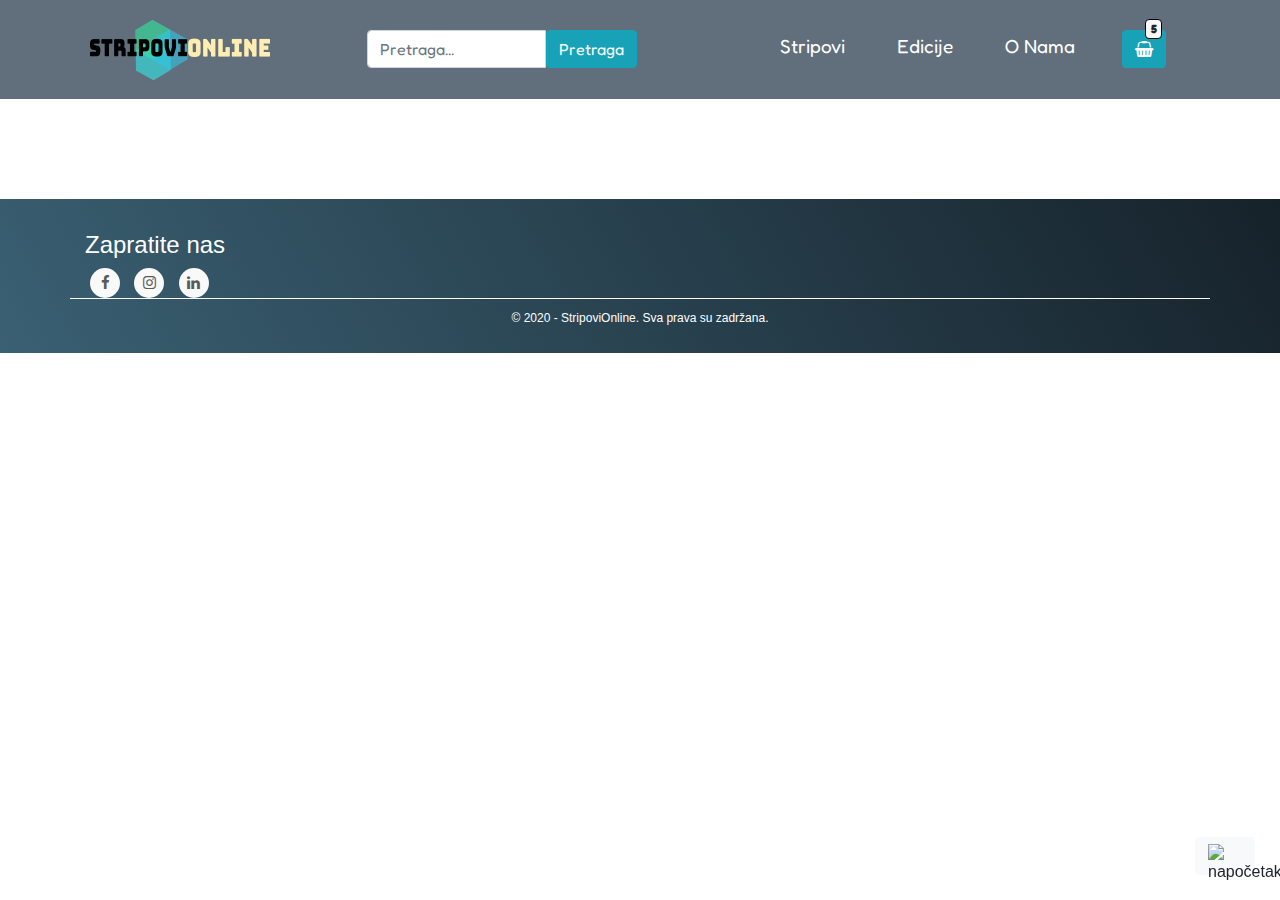
==== cart.html @ 2965edc5 "Update cart.html" ====
<!DOCTYPE html>
<html lang="en">

<head>
    <meta charset="UTF-8">
    <meta name="viewport" content="width=device-width, initial-scale=1.0">
    <title>StripoviOnline</title>
    <link rel="stylesheet" href="style.css">
    <script src="code.js"></script>
    <meta charset='utf-8'>
    <!-- CSS -->
    <link rel="stylesheet" href="https://maxcdn.bootstrapcdn.com/bootstrap/4.3.1/css/bootstrap.min.css">
    <!-- jQuery -->
    <script src="https://ajax.googleapis.com/ajax/libs/jquery/3.4.1/jquery.min.js"></script>
    <!-- Popper JS -->
    <script src="https://cdnjs.cloudflare.com/ajax/libs/popper.js/1.14.7/umd/popper.min.js">
    </script>
    <!-- JavaScript -->
    <script src="https://maxcdn.bootstrapcdn.com/bootstrap/4.3.1/js/bootstrap.min.js">
    </script>
    <!--Icons-->
    <link rel="stylesheet" href="https://cdnjs.cloudflare.com/ajax/libs/font-awesome/4.7.0/css/font-awesome.min.css">
</head>

<body>
    <div class="topnav">
        <div id="custom-search-input">
            <div class="input-group col-md-3 pretraga">
                <input type="text" class="form-control input-sm" placeholder="Pretraga..." />
                <span class="input-group-btn">
                    <button class="btn btn-info btn-md" type="button">Pretraga
                    </button>
                </span>
            </div>
        </div>
        <div class="img logo">
            <a href="index.html"><img src="slike/stripovionline.png" alt="logo"></a>
        </div>
        <a href="stripovi.html">Stripovi</a>
        <a href="edicije.html">Edicije</a>
        <a href="onama.html">O Nama</a>
        <span id="group">
            <button type="button" class="btn btn-info">
                <i class="fa fa-shopping-basket"></i>
            </button>
            <span class="badge badge-light">5</span>
        </span>
    </div>
    <div class="container-fluid pr-0 pl-0">
        <div class="backtotop">
            <a href="#" class="btn btn-light btn-md back-to-top" role="button"><img src="slike/top.png" class="totop"
                    alt="napočetak"></a>
        </div>        
    </div>
    <footer class="mainfooter" role="contentinfo">
        <div class="footer-middle">
            <div class="container">
                <div class="row">
                    <div class="col-md-12">
                        <h4>Zapratite nas</h4>
                        <ul class="social-network social-circle">
                            <li><a href="www.facebook.com" class="icoFacebook" title="Facebook"><i
                                        class="fa fa-facebook"></i></a>
                            </li>
                            <li><a href="www.instagram.com" class="icoInstagram" title="Instagram"><i
                                        class="fa fa-instagram"></i></a>
                            </li>
                            <li><a href="www.linkedin.com" class="icoLinkedin" title="Linkedin"><i
                                        class="fa fa-linkedin"></i></a>
                            </li>
                        </ul>
                    </div>
                </div>
                <div class="row">
                    <div class="col-md-12 copy">
                        <p class="text-center">&copy; 2020 - StripoviOnline. Sva prava su zadržana.</p>
                    </div>
                </div>
            </div>
        </div>
    </footer>
</body>

</html>
---- style.css ----
@import url('https://fonts.googleapis.com/css2?family=Fredoka+One&display=swap');
@import url('https://fonts.googleapis.com/css2?family=Open+Sans&display=swap');
@import url('https://fonts.googleapis.com/css2?family=Lato&display=swap');
body {
    font-size: 18px;
    width: 100%;
}

.container-fluid {
    background-color: #868f98;
    padding-right: 0px;
    padding-left: 0px;
}

.pretraga {
    display: inline;
    left: 20em;
    top: 4.4em;
}

.kupi {
    filter: invert(100%);
    margin-bottom: 10px;
}

/* Navigacija */

.topnav {
    background-color: #616f7c;
    overflow: hidden;
    display: block;
    text-align: center;
    font-family: 'Fredoka One', cursive;
    position: relative;
    padding-left: 2em;
    padding-right: 3em;
    margin-top: -40px;
}

.topnav a {
    color: white;
    text-align: center;
    margin-right: 2em;
    padding: 5px;
    font-size: 19px;
    display: inline-block;
}

.topnav>a:hover {
    background-color: #74797e;
    color: white;
}

.badge { 
    position: relative; 
    top: -20px; 
    left: -25px; 
    border: 1px solid black; 
    border-radius: 50%; 
} 
button { 
    margin:5px; 
} 

/*Slike*/

.logo {
    display: inline;
    margin-right: 450px;
}

.thumbnail img {
    display: inline;
    height: 250px;
    width: 180px;
}

/*Dugme "Dodaj"*/

.dugme {
    position: absolute;
    bottom: 0;
    right: 1em;
    line-height: 2vw;
    text-align: center;
    font-family: 'Lato', sans-serif;
}

/*Stripovi.html*/

#stripovi {
    padding-top: 1em;
    margin-left: 10px;
}

.comic-img-top {
    position: relative;
    display: inline-block;
    background-color: whitesmoke;
    border-radius: 3px;
    margin-right: 15px;
    margin-top: 5px;
    margin-bottom: 5px;
}

.naziv {
    font-family: 'Fredoka One', cursive;
    float: right;
    margin-top: auto;
}

.cena {
    position: absolute;
    color: rgb(16, 111, 114);
    bottom: 3em;
    right: 1em;
    font-family: 'Lato', sans-serif;
    font-weight: 1000;
}

.opis {
    font-family: 'Lato', sans-serif;
    font-weight: 600;
}

/*Index.html*/

.carousel-inner img {
    width: 100%;
    height: 100vh;
    padding-bottom: 1em;
}

.carousel-inner {
    padding-left: 0em;
    padding-right: 0em;
    margin-left: 0em;
    margin-right: 0em;
}

.carousel-indicators li {
    visibility: hidden;
}

.card-title {
    font-family: 'Fredoka One', cursive;
}

.card-body>p {
    font-family: 'Lato', sans-serif;
}

.card-deck {
    padding-bottom: 1em;
}

.card:hover {
    box-shadow: 55px 55px 55px 55px rgba(0, 0, 0, 0.3);
    transition: 375ms;    
}

.card-img-top {
    height: 15em;
}

.footer-middle{
    margin-top: 0em;
}

/*Dugme "Vrh"*/

.back-to-top {
    position: fixed;
    bottom: 35px;
    right: 25px;
    height: 38px;
    width: 60px;
    display: none;
    margin-bottom: -10px;
}

/*Footer*/


.form{
    text-align: center;
    width: 10em;
}

footer {
    background: #16222A;
    background: -webkit-linear-gradient(59deg, #3A6073, #16222A);
    background: linear-gradient(60deg, #3A6073, #16222A);
    color: white;
    margin-top: 100px;
}

footer a {
    color: #fff;
    font-size: 14px;
    transition-duration: 0.2s;
}

footer a:hover {
    color: #FA944B;
    text-decoration: none;
}

.copy {
    font-size: 12px;
    padding: 10px;
    border-top: 1px solid #FFFFFF;
}

.footer-middle {
    padding-top: 2em;
    color: white;
}

.map-container-2 {
    overflow: hidden;
    padding-bottom: 56.25%;
    position: relative;
    height: 0;
}

.map-container-2 iframe {
    left: 0;
    top: 0;
    height: 100%;
    width: 100%;
    position: absolute;
}

/* Social */

ul.social-network {
    list-style: none;
    display: inline;
    margin-left: 0 !important;
    padding: 0;
}

ul.social-network li {
    display: inline;
    margin: 0 5px;
}

/* footer social icons */

.social-network a.icoFacebook:hover {
    background-color: #3B5998;
}

.social-network a.icoLinkedin:hover {
    background-color: #007bb7;
}

.social-network a.icoInstagram:hover {
    background: #f09433;
    background: -moz-linear-gradient(45deg, #f09433 0%, #e6683c 25%, #dc2743 50%, #cc2366 75%, #bc1888 100%);
    background: -webkit-linear-gradient(45deg, #f09433 0%, #e6683c 25%, #dc2743 50%, #cc2366 75%, #bc1888 100%);
    background: linear-gradient(45deg, #f09433 0%, #e6683c 25%, #dc2743 50%, #cc2366 75%, #bc1888 100%);
    filter: progid:DXImageTransform.Microsoft.gradient( startColorstr='#f09433', endColorstr='#bc1888', GradientType=1);
}

.social-network a.icoFacebook:hover i, .social-network a.icoLinkedin:hover i, .social-network a.icoInstagram:hover i {
    color: #fff;
}

.social-network a.socialIcon:hover, .socialHoverClass {
    color: #44BCDD;
}

.social-circle li a {
    display: inline-block;
    position: relative;
    margin: 0 auto 0 auto;
    -moz-border-radius: 50%;
    -webkit-border-radius: 50%;
    border-radius: 50%;
    text-align: center;
    width: 30px;
    height: 30px;
    font-size: 15px;
}

.social-circle li i {
    margin: 0;
    line-height: 30px;
    text-align: center;
}

.social-circle li a:hover i, .triggeredHover {
    -moz-transform: rotate(360deg);
    -webkit-transform: rotate(360deg);
    -ms--transform: rotate(360deg);
    transform: rotate(360deg);
    -webkit-transition: all 0.2s;
    -moz-transition: all 0.2s;
    -o-transition: all 0.2s;
    -ms-transition: all 0.2s;
    transition: all 0.2s;
}

.social-circle i {
    color: #595959;
    -webkit-transition: all 0.8s;
    -moz-transition: all 0.8s;
    -o-transition: all 0.8s;
    -ms-transition: all 0.8s;
    transition: all 0.8s;
}

.social-network a {
    background-color: #F9F9F9;
}
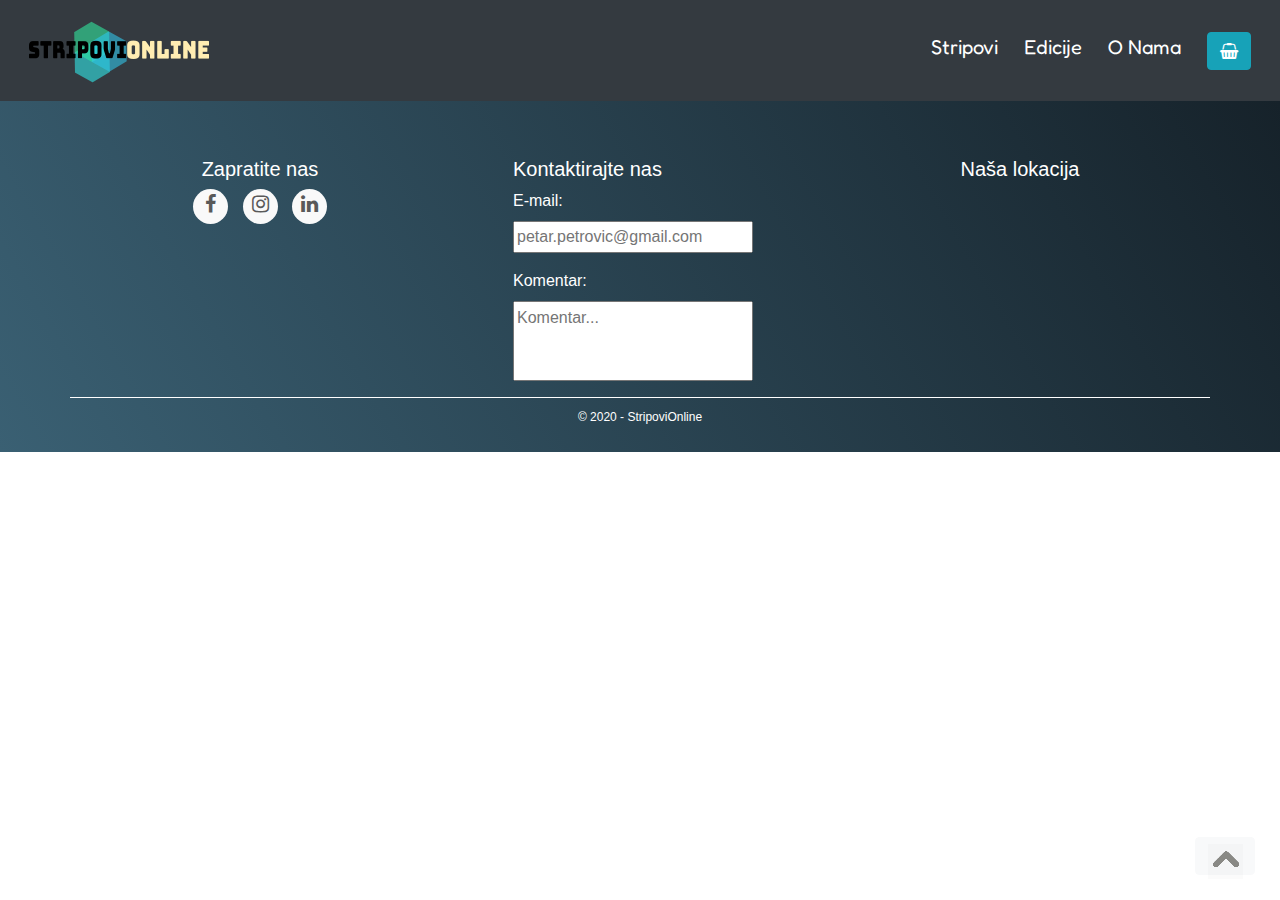
==== commit 2393d26a: "Izmene1" ====
--- a/cart.html
+++ b/cart.html
@@ -23,30 +23,37 @@
 </head>
 
 <body>
-    <div class="topnav">
-        <div id="custom-search-input">
-            <div class="input-group col-md-3 pretraga">
-                <input type="text" class="form-control input-sm" placeholder="Pretraga..." />
-                <span class="input-group-btn">
-                    <button class="btn btn-info btn-md" type="button">Pretraga
-                    </button>
-                </span>
-            </div>
+    <nav class="navbar navbar-expand-lg navbar-light bg-dark sticky-top py-0">
+        <a class="navbar-brand" href="index.html"><img src="slike/stripovionline.png" alt="stripovionline"></a>
+        <button class="navbar-toggler" data-target="#my-nav" data-toggle="collapse" aria-controls="my-nav"
+            aria-expanded="false" aria-label="Toggle navigation">
+            <span class="navbar-toggler-icon"></span>
+        </button>
+        <div id="my-nav" class="collapse navbar-collapse">
+            <ul class="navbar-nav ml-auto">
+                <li class="nav-item active ">
+                    <a class="nav-link efekat" href="stripovi.html" style="color: white;">Stripovi<span
+                            class="sr-only"></span></a>
+                </li>
+                <li class="nav-item active ">
+                    <a class="nav-link efekat" href="edicije.html" style="color: white;">Edicije<span
+                            class="sr-only"></span></a>
+                </li>
+                <li class="nav-item active ">
+                    <a class="nav-link efekat" href="onama.html" style="color: white;">O Nama<span class="sr-only"></span></a>
+                </li>
+                <li class="nav-item active">
+                    <a class="nav-link" href="stripovi.html"> <span id="group">
+                            <button type="button" class="btn btn-info">
+                                <i class="fa fa-shopping-basket"></i>
+                            </button>
+                            <span class="badge badge-light"></span>
+                        </span><span class="sr-only"></span></a>
+                </li>
+            </ul>
         </div>
-        <div class="img logo">
-            <a href="index.html"><img src="slike/stripovionline.png" alt="logo"></a>
-        </div>
-        <a href="stripovi.html">Stripovi</a>
-        <a href="edicije.html">Edicije</a>
-        <a href="onama.html">O Nama</a>
-        <span id="group">
-            <button type="button" class="btn btn-info">
-                <i class="fa fa-shopping-basket"></i>
-            </button>
-            <span class="badge badge-light">5</span>
-        </span>
-    </div>
-    <div class="container-fluid pr-0 pl-0">
+    </nav>
+    <div class="container-fluid">
         <div class="backtotop">
             <a href="#" class="btn btn-light btn-md back-to-top" role="button"><img src="slike/top.png" class="totop"
                     alt="napočetak"></a>
@@ -56,8 +63,8 @@
         <div class="footer-middle">
             <div class="container">
                 <div class="row">
-                    <div class="col-md-12">
-                        <h4>Zapratite nas</h4>
+                    <div class="col-md-4 socials">
+                        <h5>Zapratite nas</h5>
                         <ul class="social-network social-circle">
                             <li><a href="www.facebook.com" class="icoFacebook" title="Facebook"><i
                                         class="fa fa-facebook"></i></a>
@@ -70,10 +77,28 @@
                             </li>
                         </ul>
                     </div>
+                    <div class="col-md-4 contactform">
+                        <div class="form">
+                            <h5>Kontaktirajte nas</h5>
+                            <label for="email">E-mail:</label>
+                            <input type="email" name="email" id="email" placeholder="petar.petrovic@gmail.com"
+                                style="height: 2em; width: 15em; margin-bottom: 1em;"><br>
+                            <label for="textarea">Komentar:</label>
+                            <input type="text" name="textarea" id="textarea" placeholder="Komentar..."
+                                style="height: 5em; width: 15em; margin-bottom: 1em; padding-bottom: 3em;"><br>
+                        </div>
+                    </div>
+                    <div class="col-md-4 map">
+                        <h5>Naša lokacija</h5>
+                        <div id="map-container-google-2" class="z-depth-1-half map-container" style="height: 13em; text-align: center;">
+                            <iframe src="https://maps.google.com/maps?q=belgrade&t=&z=13&ie=UTF8&iwloc=&output=embed"
+                                frameborder="1" style="border:0;" allowfullscreen></iframe>
+                        </div>
+                    </div>
                 </div>
                 <div class="row">
                     <div class="col-md-12 copy">
-                        <p class="text-center">&copy; 2020 - StripoviOnline. Sva prava su zadržana.</p>
+                        <p class="text-center">&copy; 2020 - StripoviOnline</p>
                     </div>
                 </div>
             </div>
@@ -81,4 +106,4 @@
     </footer>
 </body>
 
-</html>
+</html>--- a/style.css
+++ b/style.css
@@ -8,8 +8,7 @@
 
 .container-fluid {
     background-color: #868f98;
-    padding-right: 0px;
-    padding-left: 0px;
+    overflow: hidden;
 }
 
 .pretraga {
@@ -25,42 +24,39 @@
 
 /* Navigacija */
 
-.topnav {
-    background-color: #616f7c;
-    overflow: hidden;
-    display: block;
+nav {
+    padding: 24px;
     text-align: center;
     font-family: 'Fredoka One', cursive;
-    position: relative;
-    padding-left: 2em;
-    padding-right: 3em;
-    margin-top: -40px;
-}
-
-.topnav a {
+    font-size: 20px;
+}
+
+nav a {    
+    text-decoration: none;
+    padding: 20px 0;
+    margin: 0 5px;
+    font-size: 20px;
+}
+
+.efekat:hover {
+    transition: 0.125s ease;
     color: white;
-    text-align: center;
-    margin-right: 2em;
-    padding: 5px;
-    font-size: 19px;
-    display: inline-block;
-}
-
-.topnav>a:hover {
-    background-color: #74797e;
-    color: white;
-}
-
-.badge { 
-    position: relative; 
-    top: -20px; 
-    left: -25px; 
-    border: 1px solid black; 
-    border-radius: 50%; 
-} 
-button { 
-    margin:5px; 
-} 
+    border-top: 4px solid white;
+    border-bottom: 4px solid white;
+    padding: 6px 0;
+}
+
+.badge {
+    position: relative;
+    top: -20px;
+    left: -25px;
+    border: 1px solid black;
+    border-radius: 50%;
+}
+
+button {
+    margin: 5px;
+}
 
 /*Slike*/
 
@@ -156,14 +152,14 @@
 
 .card:hover {
     box-shadow: 55px 55px 55px 55px rgba(0, 0, 0, 0.3);
-    transition: 375ms;    
+    transition: 375ms;
 }
 
 .card-img-top {
     height: 15em;
 }
 
-.footer-middle{
+.footer-middle {
     margin-top: 0em;
 }
 
@@ -181,10 +177,20 @@
 
 /*Footer*/
 
-
-.form{
-    text-align: center;
-    width: 10em;
+.form {
+    text-align: left;
+    position: relative;
+    width: 100%;
+    padding-right: 3em;
+    padding-left: 3em;
+}
+
+.socials, .contactform, .map{
+    text-align: center;
+}
+
+.socials .contactform .map>h5{
+    padding-bottom: 2em;
 }
 
 footer {
@@ -192,7 +198,7 @@
     background: -webkit-linear-gradient(59deg, #3A6073, #16222A);
     background: linear-gradient(60deg, #3A6073, #16222A);
     color: white;
-    margin-top: 100px;
+    padding-top: 1.5em;
 }
 
 footer a {
@@ -239,11 +245,13 @@
     display: inline;
     margin-left: 0 !important;
     padding: 0;
+    
 }
 
 ul.social-network li {
     display: inline;
     margin: 0 5px;
+    
 }
 
 /* footer social icons */
@@ -280,9 +288,9 @@
     -webkit-border-radius: 50%;
     border-radius: 50%;
     text-align: center;
-    width: 30px;
-    height: 30px;
-    font-size: 15px;
+    width: 35px;
+    height: 35px;
+    font-size: 20px;
 }
 
 .social-circle li i {
@@ -314,4 +322,5 @@
 
 .social-network a {
     background-color: #F9F9F9;
-}+}
+
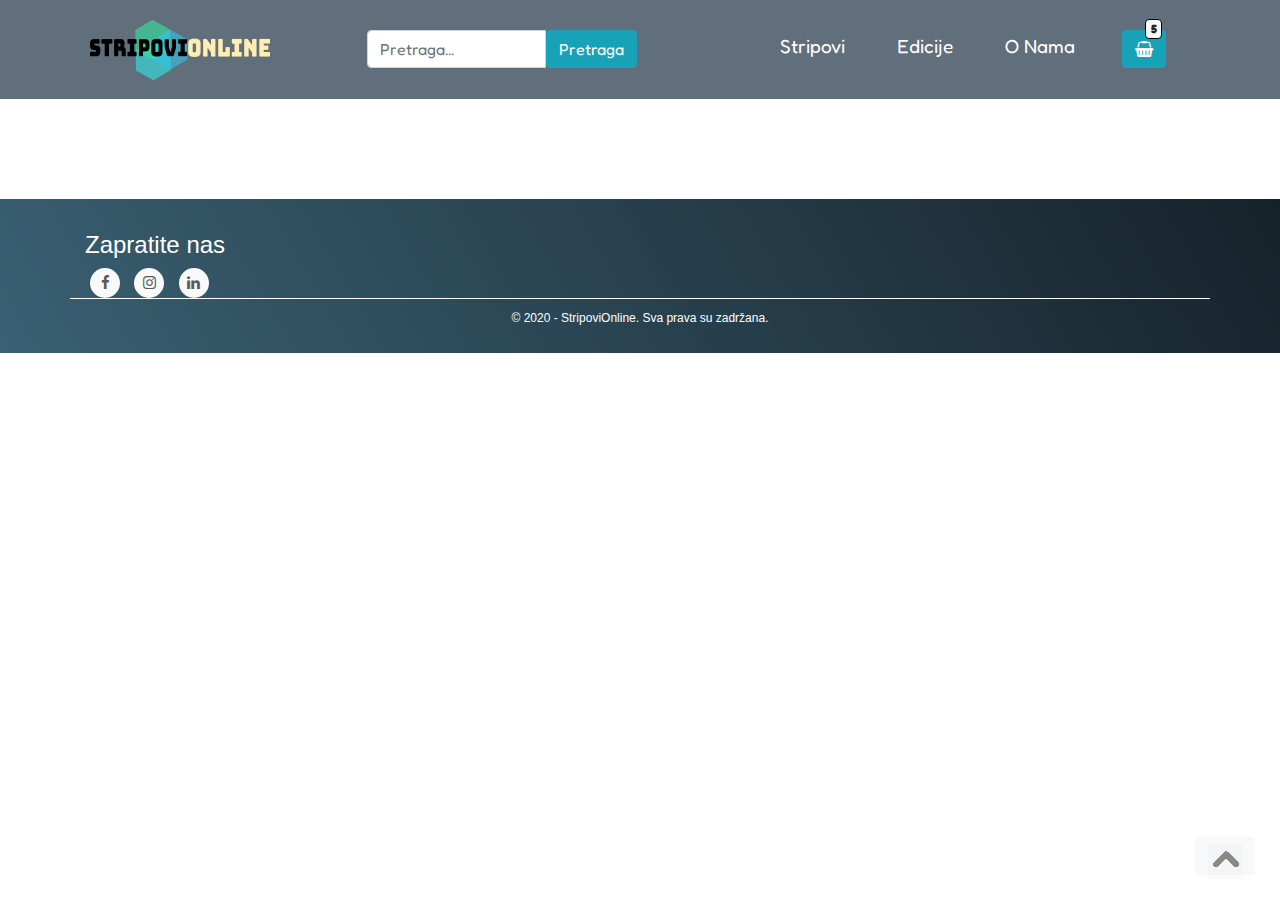
==== commit cdb671fc: "Merge pull request #1 from Sys23/Sys23-patch-1" ====
--- a/cart.html
+++ b/cart.html
@@ -23,37 +23,30 @@
 </head>
 
 <body>
-    <nav class="navbar navbar-expand-lg navbar-light bg-dark sticky-top py-0">
-        <a class="navbar-brand" href="index.html"><img src="slike/stripovionline.png" alt="stripovionline"></a>
-        <button class="navbar-toggler" data-target="#my-nav" data-toggle="collapse" aria-controls="my-nav"
-            aria-expanded="false" aria-label="Toggle navigation">
-            <span class="navbar-toggler-icon"></span>
-        </button>
-        <div id="my-nav" class="collapse navbar-collapse">
-            <ul class="navbar-nav ml-auto">
-                <li class="nav-item active ">
-                    <a class="nav-link efekat" href="stripovi.html" style="color: white;">Stripovi<span
-                            class="sr-only"></span></a>
-                </li>
-                <li class="nav-item active ">
-                    <a class="nav-link efekat" href="edicije.html" style="color: white;">Edicije<span
-                            class="sr-only"></span></a>
-                </li>
-                <li class="nav-item active ">
-                    <a class="nav-link efekat" href="onama.html" style="color: white;">O Nama<span class="sr-only"></span></a>
-                </li>
-                <li class="nav-item active">
-                    <a class="nav-link" href="stripovi.html"> <span id="group">
-                            <button type="button" class="btn btn-info">
-                                <i class="fa fa-shopping-basket"></i>
-                            </button>
-                            <span class="badge badge-light"></span>
-                        </span><span class="sr-only"></span></a>
-                </li>
-            </ul>
+    <div class="topnav">
+        <div id="custom-search-input">
+            <div class="input-group col-md-3 pretraga">
+                <input type="text" class="form-control input-sm" placeholder="Pretraga..." />
+                <span class="input-group-btn">
+                    <button class="btn btn-info btn-md" type="button">Pretraga
+                    </button>
+                </span>
+            </div>
         </div>
-    </nav>
-    <div class="container-fluid">
+        <div class="img logo">
+            <a href="index.html"><img src="slike/stripovionline.png" alt="logo"></a>
+        </div>
+        <a href="stripovi.html">Stripovi</a>
+        <a href="edicije.html">Edicije</a>
+        <a href="onama.html">O Nama</a>
+        <span id="group">
+            <button type="button" class="btn btn-info">
+                <i class="fa fa-shopping-basket"></i>
+            </button>
+            <span class="badge badge-light">5</span>
+        </span>
+    </div>
+    <div class="container-fluid pr-0 pl-0">
         <div class="backtotop">
             <a href="#" class="btn btn-light btn-md back-to-top" role="button"><img src="slike/top.png" class="totop"
                     alt="napočetak"></a>
@@ -63,8 +56,8 @@
         <div class="footer-middle">
             <div class="container">
                 <div class="row">
-                    <div class="col-md-4 socials">
-                        <h5>Zapratite nas</h5>
+                    <div class="col-md-12">
+                        <h4>Zapratite nas</h4>
                         <ul class="social-network social-circle">
                             <li><a href="www.facebook.com" class="icoFacebook" title="Facebook"><i
                                         class="fa fa-facebook"></i></a>
@@ -77,28 +70,10 @@
                             </li>
                         </ul>
                     </div>
-                    <div class="col-md-4 contactform">
-                        <div class="form">
-                            <h5>Kontaktirajte nas</h5>
-                            <label for="email">E-mail:</label>
-                            <input type="email" name="email" id="email" placeholder="petar.petrovic@gmail.com"
-                                style="height: 2em; width: 15em; margin-bottom: 1em;"><br>
-                            <label for="textarea">Komentar:</label>
-                            <input type="text" name="textarea" id="textarea" placeholder="Komentar..."
-                                style="height: 5em; width: 15em; margin-bottom: 1em; padding-bottom: 3em;"><br>
-                        </div>
-                    </div>
-                    <div class="col-md-4 map">
-                        <h5>Naša lokacija</h5>
-                        <div id="map-container-google-2" class="z-depth-1-half map-container" style="height: 13em; text-align: center;">
-                            <iframe src="https://maps.google.com/maps?q=belgrade&t=&z=13&ie=UTF8&iwloc=&output=embed"
-                                frameborder="1" style="border:0;" allowfullscreen></iframe>
-                        </div>
-                    </div>
                 </div>
                 <div class="row">
                     <div class="col-md-12 copy">
-                        <p class="text-center">&copy; 2020 - StripoviOnline</p>
+                        <p class="text-center">&copy; 2020 - StripoviOnline. Sva prava su zadržana.</p>
                     </div>
                 </div>
             </div>
@@ -106,4 +81,4 @@
     </footer>
 </body>
 
-</html>+</html>
--- a/style.css
+++ b/style.css
@@ -8,7 +8,8 @@
 
 .container-fluid {
     background-color: #868f98;
-    overflow: hidden;
+    padding-right: 0px;
+    padding-left: 0px;
 }
 
 .pretraga {
@@ -24,39 +25,42 @@
 
 /* Navigacija */
 
-nav {
-    padding: 24px;
+.topnav {
+    background-color: #616f7c;
+    overflow: hidden;
+    display: block;
     text-align: center;
     font-family: 'Fredoka One', cursive;
-    font-size: 20px;
-}
-
-nav a {    
-    text-decoration: none;
-    padding: 20px 0;
-    margin: 0 5px;
-    font-size: 20px;
-}
-
-.efekat:hover {
-    transition: 0.125s ease;
+    position: relative;
+    padding-left: 2em;
+    padding-right: 3em;
+    margin-top: -40px;
+}
+
+.topnav a {
     color: white;
-    border-top: 4px solid white;
-    border-bottom: 4px solid white;
-    padding: 6px 0;
-}
-
-.badge {
-    position: relative;
-    top: -20px;
-    left: -25px;
-    border: 1px solid black;
-    border-radius: 50%;
-}
-
-button {
-    margin: 5px;
-}
+    text-align: center;
+    margin-right: 2em;
+    padding: 5px;
+    font-size: 19px;
+    display: inline-block;
+}
+
+.topnav>a:hover {
+    background-color: #74797e;
+    color: white;
+}
+
+.badge { 
+    position: relative; 
+    top: -20px; 
+    left: -25px; 
+    border: 1px solid black; 
+    border-radius: 50%; 
+} 
+button { 
+    margin:5px; 
+} 
 
 /*Slike*/
 
@@ -152,14 +156,14 @@
 
 .card:hover {
     box-shadow: 55px 55px 55px 55px rgba(0, 0, 0, 0.3);
-    transition: 375ms;
+    transition: 375ms;    
 }
 
 .card-img-top {
     height: 15em;
 }
 
-.footer-middle {
+.footer-middle{
     margin-top: 0em;
 }
 
@@ -177,20 +181,10 @@
 
 /*Footer*/
 
-.form {
-    text-align: left;
-    position: relative;
-    width: 100%;
-    padding-right: 3em;
-    padding-left: 3em;
-}
-
-.socials, .contactform, .map{
-    text-align: center;
-}
-
-.socials .contactform .map>h5{
-    padding-bottom: 2em;
+
+.form{
+    text-align: center;
+    width: 10em;
 }
 
 footer {
@@ -198,7 +192,7 @@
     background: -webkit-linear-gradient(59deg, #3A6073, #16222A);
     background: linear-gradient(60deg, #3A6073, #16222A);
     color: white;
-    padding-top: 1.5em;
+    margin-top: 100px;
 }
 
 footer a {
@@ -245,13 +239,11 @@
     display: inline;
     margin-left: 0 !important;
     padding: 0;
-    
 }
 
 ul.social-network li {
     display: inline;
     margin: 0 5px;
-    
 }
 
 /* footer social icons */
@@ -288,9 +280,9 @@
     -webkit-border-radius: 50%;
     border-radius: 50%;
     text-align: center;
-    width: 35px;
-    height: 35px;
-    font-size: 20px;
+    width: 30px;
+    height: 30px;
+    font-size: 15px;
 }
 
 .social-circle li i {
@@ -322,5 +314,4 @@
 
 .social-network a {
     background-color: #F9F9F9;
-}
-
+}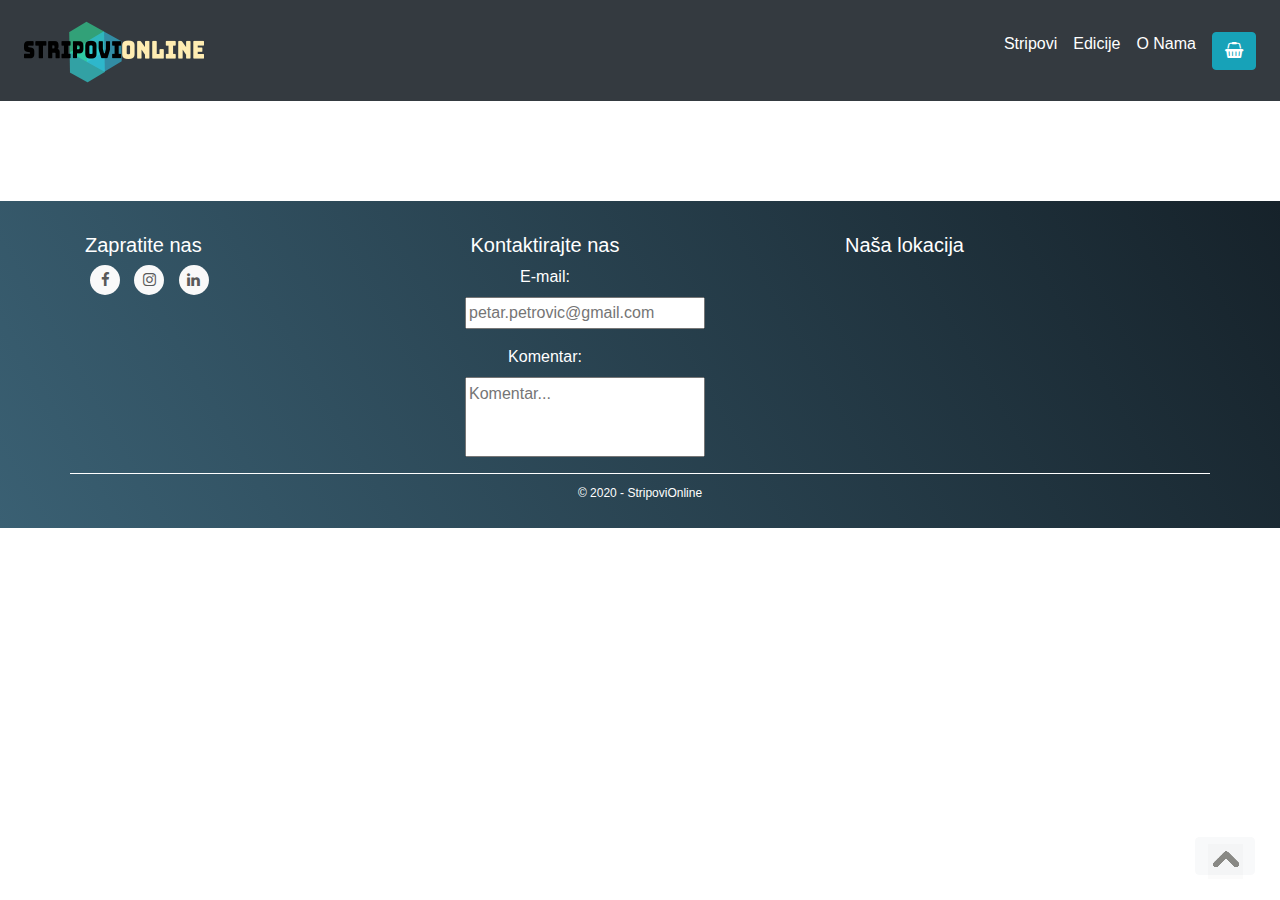
==== commit ecab10a4: "Add files via upload" ====
--- a/cart.html
+++ b/cart.html
@@ -23,30 +23,37 @@
 </head>
 
 <body>
-    <div class="topnav">
-        <div id="custom-search-input">
-            <div class="input-group col-md-3 pretraga">
-                <input type="text" class="form-control input-sm" placeholder="Pretraga..." />
-                <span class="input-group-btn">
-                    <button class="btn btn-info btn-md" type="button">Pretraga
-                    </button>
-                </span>
-            </div>
+    <nav class="navbar navbar-expand-lg navbar-light bg-dark sticky-top py-0">
+        <a class="navbar-brand" href="index.html"><img src="slike/stripovionline.png" alt="stripovionline"></a>
+        <button class="navbar-toggler" data-target="#my-nav" data-toggle="collapse" aria-controls="my-nav"
+            aria-expanded="false" aria-label="Toggle navigation">
+            <span class="navbar-toggler-icon"></span>
+        </button>
+        <div id="my-nav" class="collapse navbar-collapse">
+            <ul class="navbar-nav ml-auto">
+                <li class="nav-item active ">
+                    <a class="nav-link efekat" href="stripovi.html" style="color: white;">Stripovi<span
+                            class="sr-only"></span></a>
+                </li>
+                <li class="nav-item active ">
+                    <a class="nav-link efekat" href="edicije.html" style="color: white;">Edicije<span
+                            class="sr-only"></span></a>
+                </li>
+                <li class="nav-item active ">
+                    <a class="nav-link efekat" href="onama.html" style="color: white;">O Nama<span class="sr-only"></span></a>
+                </li>
+                <li class="nav-item active">
+                    <a class="nav-link" href="stripovi.html"> <span id="group">
+                            <button type="button" class="btn btn-info">
+                                <i class="fa fa-shopping-basket"></i>
+                            </button>
+                            <span class="badge badge-light"></span>
+                        </span><span class="sr-only"></span></a>
+                </li>
+            </ul>
         </div>
-        <div class="img logo">
-            <a href="index.html"><img src="slike/stripovionline.png" alt="logo"></a>
-        </div>
-        <a href="stripovi.html">Stripovi</a>
-        <a href="edicije.html">Edicije</a>
-        <a href="onama.html">O Nama</a>
-        <span id="group">
-            <button type="button" class="btn btn-info">
-                <i class="fa fa-shopping-basket"></i>
-            </button>
-            <span class="badge badge-light">5</span>
-        </span>
-    </div>
-    <div class="container-fluid pr-0 pl-0">
+    </nav>
+    <div class="container-fluid">
         <div class="backtotop">
             <a href="#" class="btn btn-light btn-md back-to-top" role="button"><img src="slike/top.png" class="totop"
                     alt="napočetak"></a>
@@ -56,8 +63,8 @@
         <div class="footer-middle">
             <div class="container">
                 <div class="row">
-                    <div class="col-md-12">
-                        <h4>Zapratite nas</h4>
+                    <div class="col-md-4 socials">
+                        <h5>Zapratite nas</h5>
                         <ul class="social-network social-circle">
                             <li><a href="www.facebook.com" class="icoFacebook" title="Facebook"><i
                                         class="fa fa-facebook"></i></a>
@@ -70,10 +77,28 @@
                             </li>
                         </ul>
                     </div>
+                    <div class="col-md-4 contactform">
+                        <div class="form">
+                            <h5>Kontaktirajte nas</h5>
+                            <label for="email">E-mail:</label>
+                            <input type="email" name="email" id="email" placeholder="petar.petrovic@gmail.com"
+                                style="height: 2em; width: 15em; margin-bottom: 1em;"><br>
+                            <label for="textarea">Komentar:</label>
+                            <input type="text" name="textarea" id="textarea" placeholder="Komentar..."
+                                style="height: 5em; width: 15em; margin-bottom: 1em; padding-bottom: 3em;"><br>
+                        </div>
+                    </div>
+                    <div class="col-md-4 map">
+                        <h5>Naša lokacija</h5>
+                        <div id="map-container-google-2" class="z-depth-1-half map-container" style="height: 13em; text-align: center;">
+                            <iframe src="https://maps.google.com/maps?q=belgrade&t=&z=13&ie=UTF8&iwloc=&output=embed"
+                                frameborder="1" style="border:0;" allowfullscreen></iframe>
+                        </div>
+                    </div>
                 </div>
                 <div class="row">
                     <div class="col-md-12 copy">
-                        <p class="text-center">&copy; 2020 - StripoviOnline. Sva prava su zadržana.</p>
+                        <p class="text-center">&copy; 2020 - StripoviOnline</p>
                     </div>
                 </div>
             </div>
@@ -81,4 +106,4 @@
     </footer>
 </body>
 
-</html>
+</html>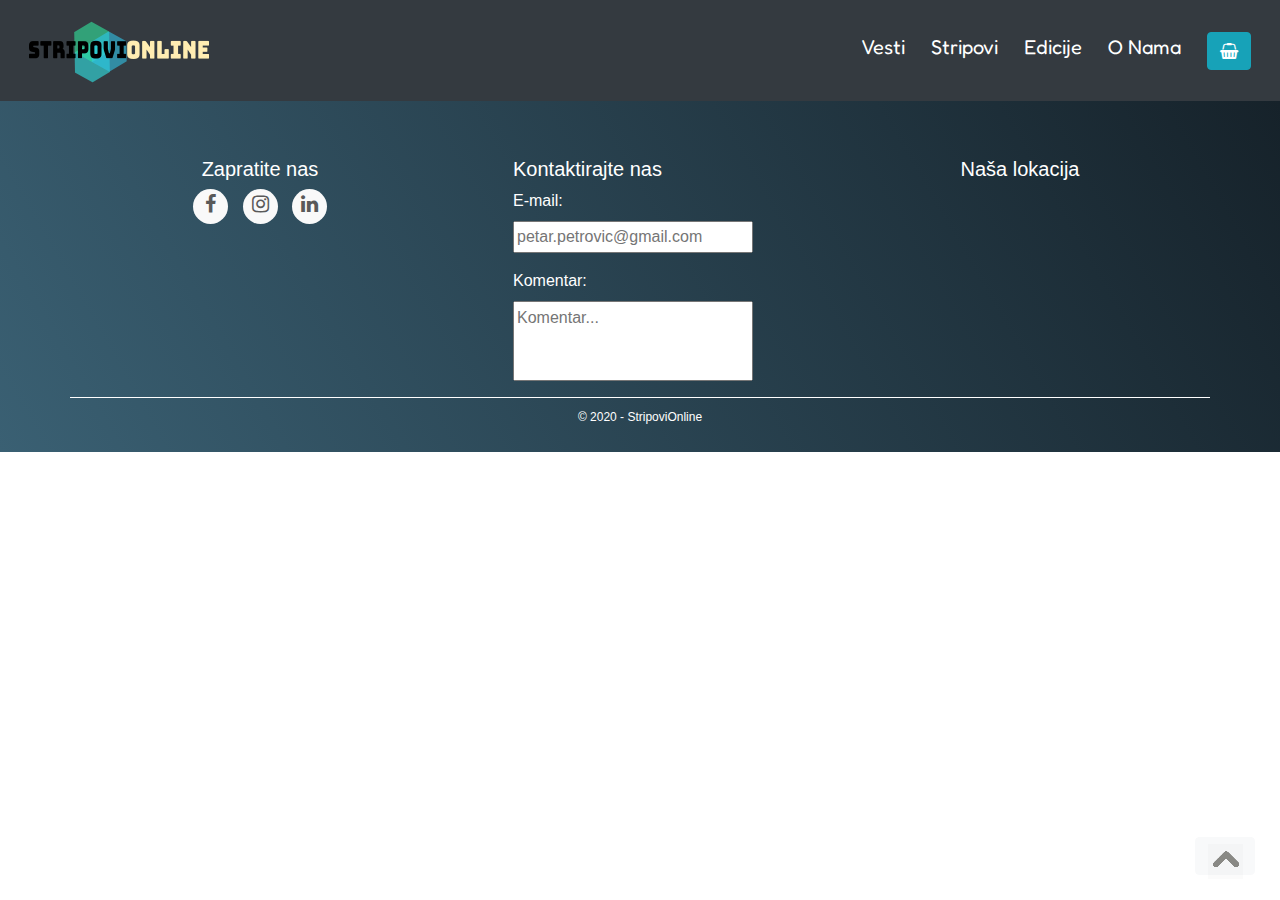
==== commit 00cc9fb6: "Izmene2" ====
--- a/cart.html
+++ b/cart.html
@@ -32,6 +32,10 @@
         <div id="my-nav" class="collapse navbar-collapse">
             <ul class="navbar-nav ml-auto">
                 <li class="nav-item active ">
+                    <a class="nav-link efekat" href="vesti.html" style="color: white;">Vesti<span
+                            class="sr-only"></span></a>
+                </li>
+                <li class="nav-item active ">
                     <a class="nav-link efekat" href="stripovi.html" style="color: white;">Stripovi<span
                             class="sr-only"></span></a>
                 </li>
@@ -40,7 +44,8 @@
                             class="sr-only"></span></a>
                 </li>
                 <li class="nav-item active ">
-                    <a class="nav-link efekat" href="onama.html" style="color: white;">O Nama<span class="sr-only"></span></a>
+                    <a class="nav-link efekat" href="onama.html" style="color: white;">O Nama<span
+                            class="sr-only"></span></a>
                 </li>
                 <li class="nav-item active">
                     <a class="nav-link" href="stripovi.html"> <span id="group">
--- a/style.css
+++ b/style.css
@@ -8,59 +8,44 @@
 
 .container-fluid {
     background-color: #868f98;
-    padding-right: 0px;
-    padding-left: 0px;
-}
-
-.pretraga {
-    display: inline;
-    left: 20em;
-    top: 4.4em;
-}
-
-.kupi {
-    filter: invert(100%);
-    margin-bottom: 10px;
-}
-
-/* Navigacija */
-
-.topnav {
-    background-color: #616f7c;
     overflow: hidden;
-    display: block;
+}
+
+/* Navbar */
+
+nav {
+    padding: 24px;
     text-align: center;
     font-family: 'Fredoka One', cursive;
-    position: relative;
-    padding-left: 2em;
-    padding-right: 3em;
-    margin-top: -40px;
-}
-
-.topnav a {
+    font-size: 20px;
+}
+
+nav a {    
+    text-decoration: none;
+    padding: 20px 0;
+    margin: 0 5px;
+    font-size: 20px;
+}
+
+.efekat:hover {
+    transition: 0.125s ease;
     color: white;
-    text-align: center;
-    margin-right: 2em;
-    padding: 5px;
-    font-size: 19px;
-    display: inline-block;
-}
-
-.topnav>a:hover {
-    background-color: #74797e;
-    color: white;
-}
-
-.badge { 
-    position: relative; 
-    top: -20px; 
-    left: -25px; 
-    border: 1px solid black; 
-    border-radius: 50%; 
-} 
-button { 
-    margin:5px; 
-} 
+    border-top: 4px solid white;
+    border-bottom: 4px solid white;
+    padding: 6px 0;
+}
+
+.badge {
+    position: relative;
+    top: -20px;
+    left: -25px;
+    border: 1px solid black;
+    border-radius: 50%;
+}
+
+button {
+    margin: 5px;
+}
 
 /*Slike*/
 
@@ -123,6 +108,11 @@
     font-weight: 600;
 }
 
+.kupi {
+    filter: invert(100%);
+    margin-bottom: 10px;
+}
+
 /*Index.html*/
 
 .carousel-inner img {
@@ -156,14 +146,14 @@
 
 .card:hover {
     box-shadow: 55px 55px 55px 55px rgba(0, 0, 0, 0.3);
-    transition: 375ms;    
+    transition: 375ms;
 }
 
 .card-img-top {
     height: 15em;
 }
 
-.footer-middle{
+.footer-middle {
     margin-top: 0em;
 }
 
@@ -181,10 +171,20 @@
 
 /*Footer*/
 
-
-.form{
-    text-align: center;
-    width: 10em;
+.form {
+    text-align: left;
+    position: relative;
+    width: 100%;
+    padding-right: 3em;
+    padding-left: 3em;
+}
+
+.socials, .contactform, .map{
+    text-align: center;
+}
+
+.socials .contactform .map>h5{
+    padding-bottom: 2em;
 }
 
 footer {
@@ -192,7 +192,7 @@
     background: -webkit-linear-gradient(59deg, #3A6073, #16222A);
     background: linear-gradient(60deg, #3A6073, #16222A);
     color: white;
-    margin-top: 100px;
+    padding-top: 1.5em;
 }
 
 footer a {
@@ -239,14 +239,16 @@
     display: inline;
     margin-left: 0 !important;
     padding: 0;
+    
 }
 
 ul.social-network li {
     display: inline;
     margin: 0 5px;
-}
-
-/* footer social icons */
+    
+}
+
+/* Footer social */
 
 .social-network a.icoFacebook:hover {
     background-color: #3B5998;
@@ -280,9 +282,9 @@
     -webkit-border-radius: 50%;
     border-radius: 50%;
     text-align: center;
-    width: 30px;
-    height: 30px;
-    font-size: 15px;
+    width: 35px;
+    height: 35px;
+    font-size: 20px;
 }
 
 .social-circle li i {
@@ -314,4 +316,5 @@
 
 .social-network a {
     background-color: #F9F9F9;
-}+}
+
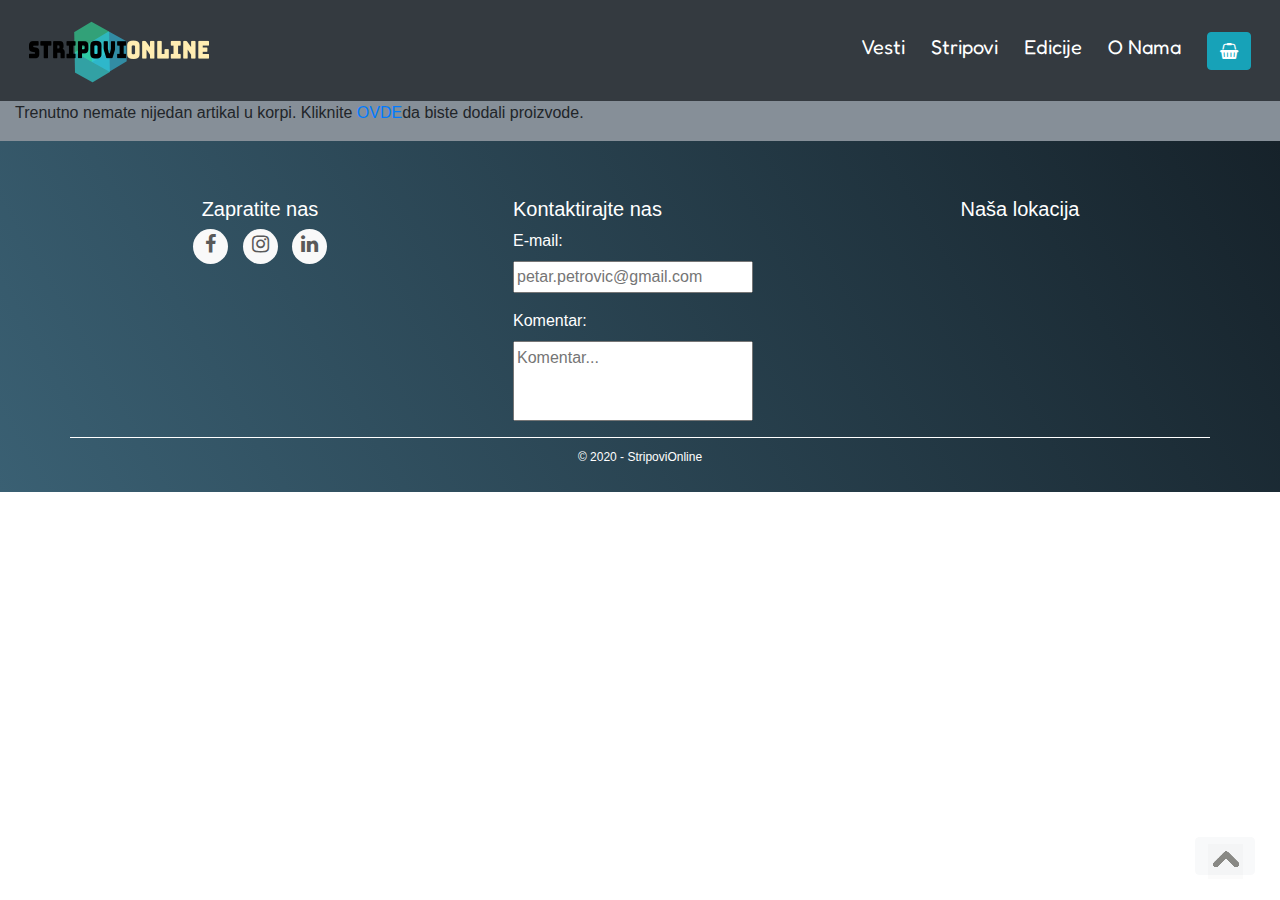
==== commit 7d65582f: "Izmene1" ====
--- a/cart.html
+++ b/cart.html
@@ -59,10 +59,11 @@
         </div>
     </nav>
     <div class="container-fluid">
+        <p>Trenutno nemate nijedan artikal u korpi. Kliknite <a href="stripovi.html">OVDE</a>da biste dodali proizvode.</p>
         <div class="backtotop">
             <a href="#" class="btn btn-light btn-md back-to-top" role="button"><img src="slike/top.png" class="totop"
                     alt="napočetak"></a>
-        </div>        
+        </div>
     </div>
     <footer class="mainfooter" role="contentinfo">
         <div class="footer-middle">
@@ -95,7 +96,8 @@
                     </div>
                     <div class="col-md-4 map">
                         <h5>Naša lokacija</h5>
-                        <div id="map-container-google-2" class="z-depth-1-half map-container" style="height: 13em; text-align: center;">
+                        <div id="map-container-google-2" class="z-depth-1-half map-container"
+                            style="height: 13em; text-align: center;">
                             <iframe src="https://maps.google.com/maps?q=belgrade&t=&z=13&ie=UTF8&iwloc=&output=embed"
                                 frameborder="1" style="border:0;" allowfullscreen></iframe>
                         </div>
--- a/style.css
+++ b/style.css
@@ -79,13 +79,10 @@
 }
 
 .comic-img-top {
-    position: relative;
-    display: inline-block;
     background-color: whitesmoke;
     border-radius: 3px;
-    margin-right: 15px;
-    margin-top: 5px;
-    margin-bottom: 5px;
+    margin-right: 1em;
+    padding-top: 3em;
 }
 
 .naziv {
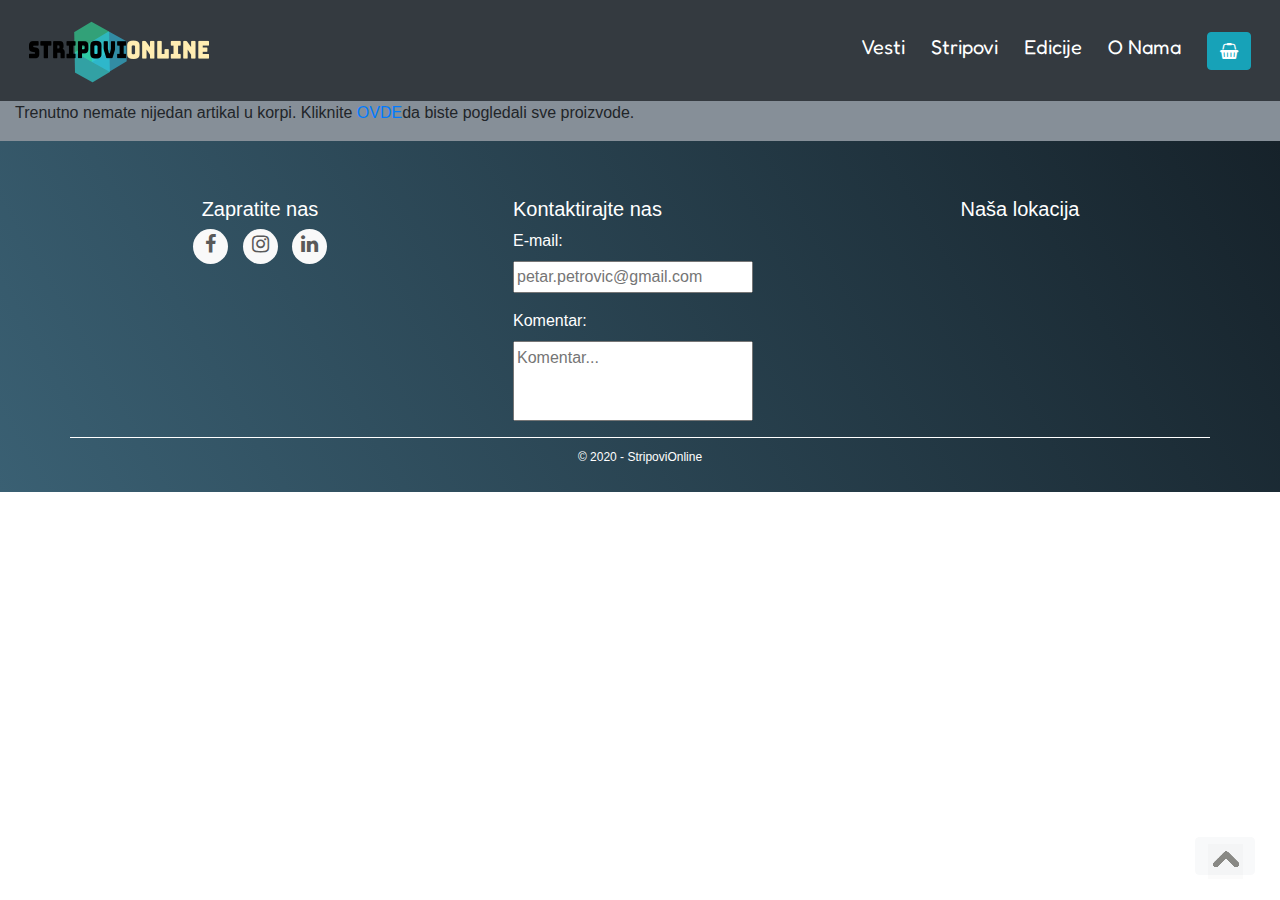
==== commit 9f7eedb9: "Izmene3" ====
--- a/cart.html
+++ b/cart.html
@@ -6,7 +6,7 @@
     <meta name="viewport" content="width=device-width, initial-scale=1.0">
     <title>StripoviOnline</title>
     <link rel="stylesheet" href="style.css">
-    <script src="code.js"></script>
+    <script type="text/javascript" src="main.js"></script>
     <meta charset='utf-8'>
     <!-- CSS -->
     <link rel="stylesheet" href="https://maxcdn.bootstrapcdn.com/bootstrap/4.3.1/css/bootstrap.min.css">
@@ -59,7 +59,8 @@
         </div>
     </nav>
     <div class="container-fluid">
-        <p>Trenutno nemate nijedan artikal u korpi. Kliknite <a href="stripovi.html">OVDE</a>da biste dodali proizvode.</p>
+        <p>Trenutno nemate nijedan artikal u korpi. Kliknite <a href="stripovi.html">OVDE</a>da biste pogledali sve
+            proizvode.</p>
         <div class="backtotop">
             <a href="#" class="btn btn-light btn-md back-to-top" role="button"><img src="slike/top.png" class="totop"
                     alt="napočetak"></a>
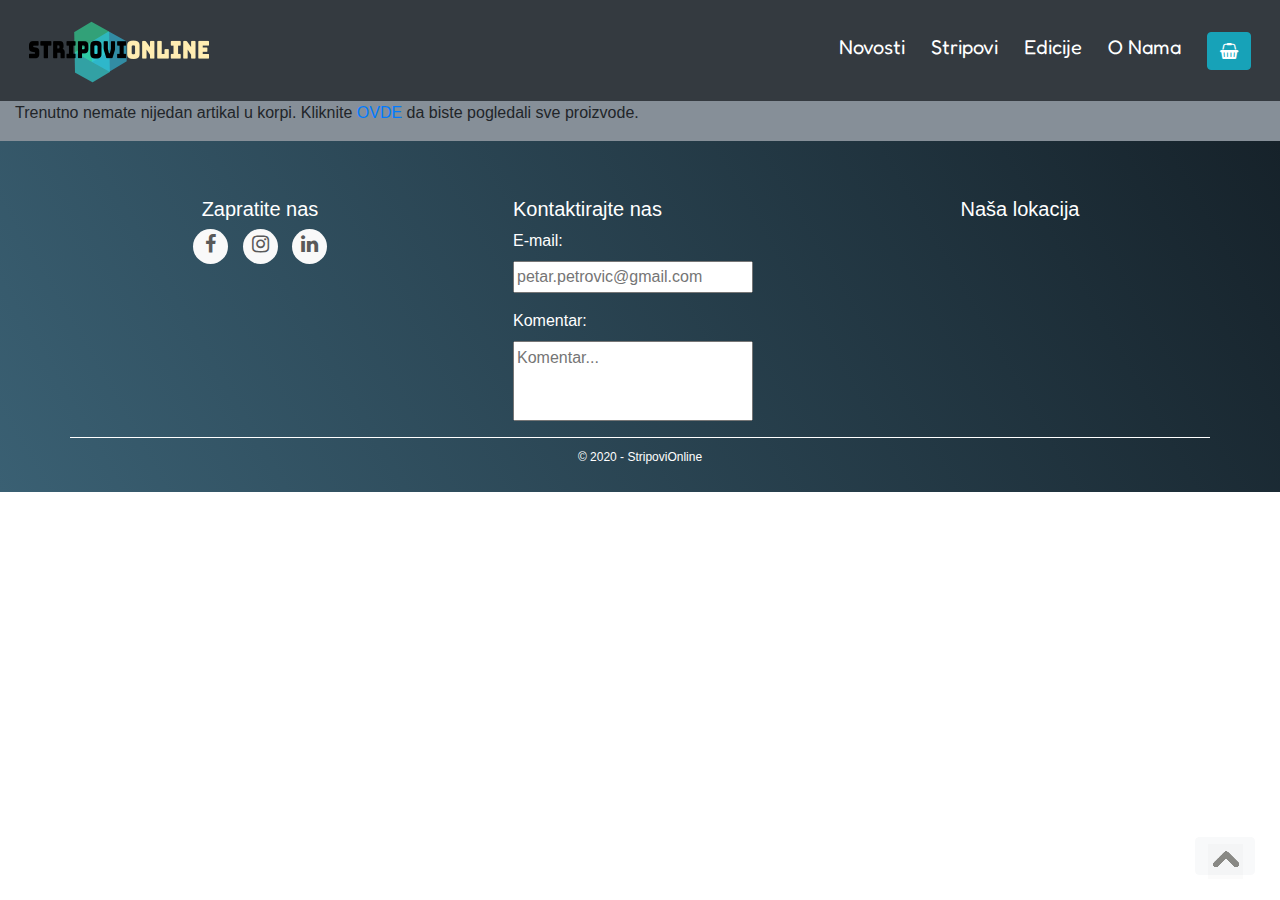
==== commit cebb1f4e: "Izmene6" ====
--- a/cart.html
+++ b/cart.html
@@ -7,17 +7,10 @@
     <title>StripoviOnline</title>
     <link rel="stylesheet" href="style.css">
     <script type="text/javascript" src="main.js"></script>
-    <meta charset='utf-8'>
-    <!-- CSS -->
-    <link rel="stylesheet" href="https://maxcdn.bootstrapcdn.com/bootstrap/4.3.1/css/bootstrap.min.css">
-    <!-- jQuery -->
-    <script src="https://ajax.googleapis.com/ajax/libs/jquery/3.4.1/jquery.min.js"></script>
-    <!-- Popper JS -->
-    <script src="https://cdnjs.cloudflare.com/ajax/libs/popper.js/1.14.7/umd/popper.min.js">
-    </script>
-    <!-- JavaScript -->
-    <script src="https://maxcdn.bootstrapcdn.com/bootstrap/4.3.1/js/bootstrap.min.js">
-    </script>
+    <meta name="viewport" content="width=device-width, initial-scale=1, shrink-to-fit=no">
+    <!-- Bootstrap CSS -->
+    <link rel="stylesheet" href="https://stackpath.bootstrapcdn.com/bootstrap/4.3.1/css/bootstrap.min.css"
+        integrity="sha384-ggOyR0iXCbMQv3Xipma34MD+dH/1fQ784/j6cY/iJTQUOhcWr7x9JvoRxT2MZw1T" crossorigin="anonymous">
     <!--Icons-->
     <link rel="stylesheet" href="https://cdnjs.cloudflare.com/ajax/libs/font-awesome/4.7.0/css/font-awesome.min.css">
 </head>
@@ -32,7 +25,7 @@
         <div id="my-nav" class="collapse navbar-collapse">
             <ul class="navbar-nav ml-auto">
                 <li class="nav-item active ">
-                    <a class="nav-link efekat" href="vesti.html" style="color: white;">Vesti<span
+                    <a class="nav-link efekat" href="novosti.html" style="color: white;">Novosti<span
                             class="sr-only"></span></a>
                 </li>
                 <li class="nav-item active ">
@@ -48,7 +41,7 @@
                             class="sr-only"></span></a>
                 </li>
                 <li class="nav-item active">
-                    <a class="nav-link" href="stripovi.html"> <span id="group">
+                    <a class="nav-link" href="cart.html"> <span id="group">
                             <button type="button" class="btn btn-info">
                                 <i class="fa fa-shopping-basket"></i>
                             </button>
@@ -59,7 +52,7 @@
         </div>
     </nav>
     <div class="container-fluid">
-        <p>Trenutno nemate nijedan artikal u korpi. Kliknite <a href="stripovi.html">OVDE</a>da biste pogledali sve
+        <p>Trenutno nemate nijedan artikal u korpi. Kliknite <a href="stripovi.html">OVDE</a> da biste pogledali sve
             proizvode.</p>
         <div class="backtotop">
             <a href="#" class="btn btn-light btn-md back-to-top" role="button"><img src="slike/top.png" class="totop"
@@ -112,6 +105,15 @@
             </div>
         </div>
     </footer>
+    <script src="https://code.jquery.com/jquery-3.3.1.slim.min.js"
+        integrity="sha384-q8i/X+965DzO0rT7abK41JStQIAqVgRVzpbzo5smXKp4YfRvH+8abtTE1Pi6jizo"
+        crossorigin="anonymous"></script>
+    <script src="https://cdnjs.cloudflare.com/ajax/libs/popper.js/1.14.7/umd/popper.min.js"
+        integrity="sha384-UO2eT0CpHqdSJQ6hJty5KVphtPhzWj9WO1clHTMGa3JDZwrnQq4sF86dIHNDz0W1"
+        crossorigin="anonymous"></script>
+    <script src="https://stackpath.bootstrapcdn.com/bootstrap/4.3.1/js/bootstrap.min.js"
+        integrity="sha384-JjSmVgyd0p3pXB1rRibZUAYoIIy6OrQ6VrjIEaFf/nJGzIxFDsf4x0xIM+B07jRM"
+        crossorigin="anonymous"></script>
 </body>
 
 </html>--- a/style.css
+++ b/style.css
@@ -20,7 +20,7 @@
     font-size: 20px;
 }
 
-nav a {    
+nav a {
     text-decoration: none;
     padding: 20px 0;
     margin: 0 5px;
@@ -71,7 +71,7 @@
     font-family: 'Lato', sans-serif;
 }
 
-/*Stripovi.html*/
+/*Stripovi*/
 
 #stripovi {
     padding-top: 1em;
@@ -110,7 +110,19 @@
     margin-bottom: 10px;
 }
 
-/*Index.html*/
+/*Index button ispod vest*/
+.morenews {
+    color: white;
+    text-align: center;
+    text-decoration: none;
+    display: inline-block;
+}
+
+.morenews:hover{
+    color: white;
+}
+
+/*Index carousel*/
 
 .carousel-inner img {
     width: 100%;
@@ -129,6 +141,8 @@
     visibility: hidden;
 }
 
+/*Index Novosti*/
+
 .card-title {
     font-family: 'Fredoka One', cursive;
 }
@@ -146,13 +160,49 @@
     transition: 375ms;
 }
 
+#novostiid>h1{
+    font-family: 'Fredoka One', cursive;
+}
+
+/*Index Edicije*/
+
+#marvel{
+    background: url('slike/marvel.jpg') center center/cover no-repeat;
+    background-size: cover;
+}
+
+#bonelli{
+    background: url('slike/bonelli.jpg') center top/cover no-repeat;
+    background-size: cover;
+}
+
+#dc{
+    background: url('slike/DC.jpg') center center/cover no-repeat;
+    background-size: cover;
+}
+
+#darkhorse{
+    background: url('slike/darkhorse.png') center center/cover no-repeat;
+    background-size: cover;
+}
+
+#makondo{
+    background: url('slike/makondo.jpg') center center/cover no-repeat;
+    background-size: cover;
+}
+
+.overlay-inner{
+    background: rgba(0, 0, 0, 0.5);
+}
+
 .card-img-top {
     height: 15em;
 }
 
-.footer-middle {
-    margin-top: 0em;
-}
+/*Edicije slike*/
+
+
+
 
 /*Dugme "Vrh"*/
 
@@ -168,6 +218,10 @@
 
 /*Footer*/
 
+.footer-middle {
+    margin-top: 0em;
+}
+
 .form {
     text-align: left;
     position: relative;
@@ -176,11 +230,11 @@
     padding-left: 3em;
 }
 
-.socials, .contactform, .map{
-    text-align: center;
-}
-
-.socials .contactform .map>h5{
+.socials, .contactform, .map {
+    text-align: center;
+}
+
+.socials .contactform .map>h5 {
     padding-bottom: 2em;
 }
 
@@ -236,13 +290,11 @@
     display: inline;
     margin-left: 0 !important;
     padding: 0;
-    
 }
 
 ul.social-network li {
     display: inline;
     margin: 0 5px;
-    
 }
 
 /* Footer social */
@@ -313,5 +365,4 @@
 
 .social-network a {
     background-color: #F9F9F9;
-}
-
+}